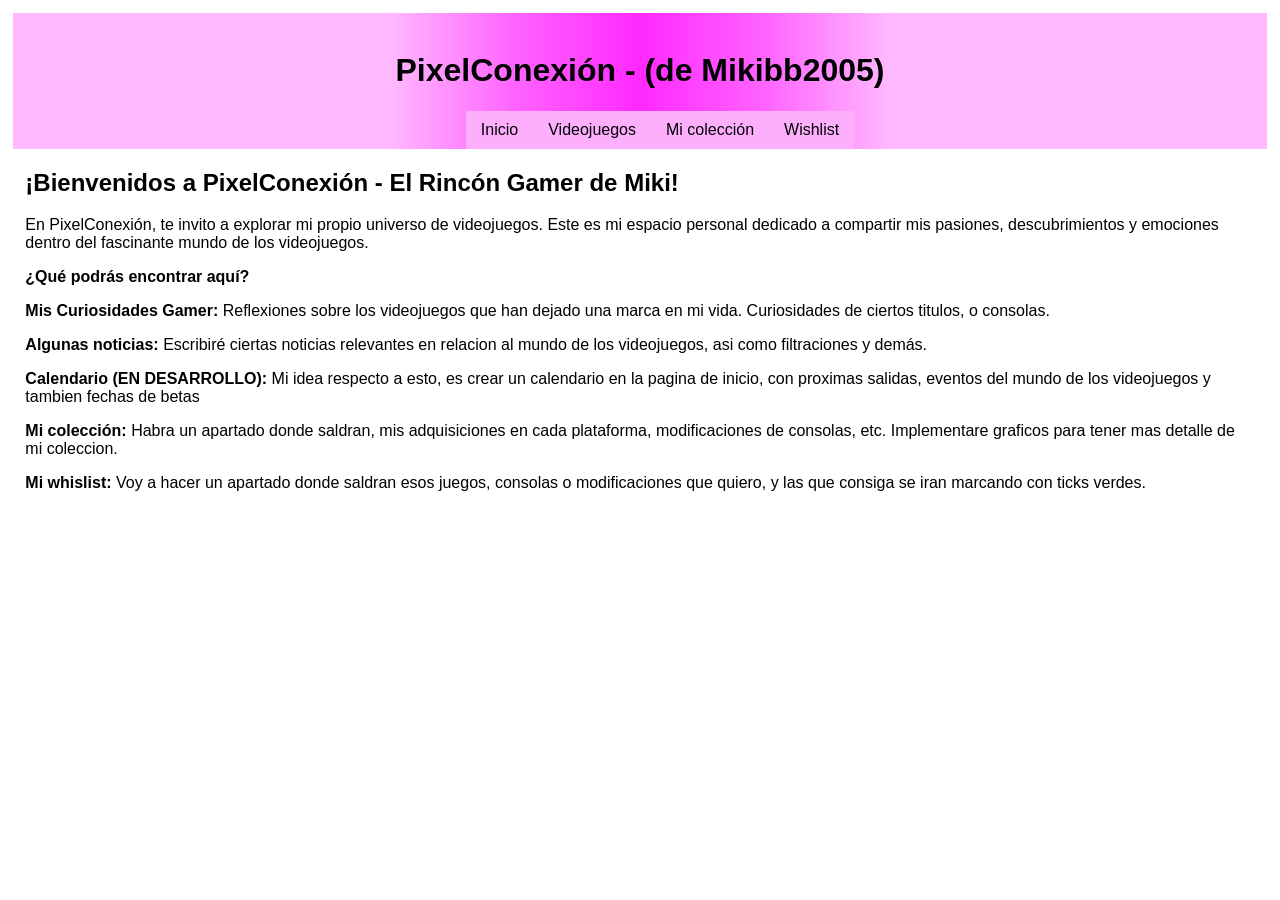
==== index.html @ 322c9c2a "first try" ====
<!DOCTYPE html>
<html lang="en">

<head>
    <link rel="stylesheet" href="index.css">
    <meta charset="UTF-8">
    <meta name="viewport" content="width=device-width, initial-scale=1.0">
    <title>Coleccion videojuegos Miki</title>
</head>

<body class="body">
    <div class="HEAD">

        <div>
            <div class="LOGO">

            </div>
            <div class="titulo">
                <br>
                <h1 class="titulaco">PixelConexión - (de Mikibb2005)</h1>
            </div>
        </div>


        <ul class="NAVBAR" width="100">

            <li><a href="index.html">Inicio</a></li>

            <li><a href="Videojuegos.html">Videojuegos</a>
                <ul>
                    <li class="Nintendo"><a href="Nintendo.html">Nintendo</a>
                        <ul class="Nintendo">
                            <li><a href="">Nintendo Entertainment System (NES)</a></li>
                            <li><a href="">Super Nintendo Entertainment System (SNES)</a></li>
                            <li><a href="">Nintendo 64</a></li>
                            <li><a href="">Nintendo GameCube</a></li>
                            <li><a href="">Nintendo Wii</a></li>
                            <li><a href="">Nintendo Wii U</a></li>
                            <li><a href="">Nintendo Switch</a></li>
                            <li><a href="">Game Boy</a></li>
                            <li><a href="">Game Boy Color</a></li>
                            <li><a href="">Game Boy Advance</a></li>
                            <li><a href="">Nintendo DS</a></li>
                            <li><a href="">Nintendo 3DS</a></li>
                        </ul>
                    </li>






                    <li><a href="Sony.html">Sony</a>
                        <ul>
                            <li><a href="">Playstation 1</a></li>
                            <li><a href="">Playstation 2</a></li>
                            <li><a href="">Playstation 3</a></li>
                            <li><a href="">Playstation 4</a></li>
                            <li><a href="">Playstation 5</a></li>
                            <li><a href="">Playstation Portable (PSP)</a></li>
                            <li><a href="">Playstation Vita</a></li>
                        </ul>
                    </li>
                    <li><a href="Microsoft.html">Microsoft</a>
                        <ul>
                            <li><a href="">Xbox (classic)</a></li>
                            <li><a href="">Xbox 360</a></li>
                            <li><a href="">Xbox One</a></li>
                            <li><a href="">Xbox Series S/X</a></li>
                        </ul>
                    </li>
                    <li><a href="Sega.html">Sega</a>
                        <ul>
                            <li><a href="">Sega Master System</a></li>
                            <li><a href="">Sega Mega Drive (genesis)</a></li>
                            <li><a href="">Sega Game Gear</a></li>
                            <li><a href="">Sega Saturn</a></li>
                            <li><a href="">Sega Dreamcast</a></li>
                        </ul>
                    </li>
                    <li><a href="Retro.html">Retro</a></li>
                </ul>

            </li>


            <li><a href="colec.html">Mi colección</a>



            </li>

            <li><a href="wish.html">Wishlist</a></li>
        </ul>
    </div>


    <div class="main">
        <h2>¡Bienvenidos a PixelConexión - El Rincón Gamer de Miki!</h2>
        <p>En PixelConexión, te invito a explorar mi propio universo de videojuegos. Este es mi espacio
            personal dedicado a compartir mis pasiones, descubrimientos y emociones dentro del fascinante mundo de los
            videojuegos.
        </p>

        <p><strong>¿Qué podrás encontrar aquí?</strong></p>

        <p><strong>Mis Curiosidades Gamer: </strong>Reflexiones sobre los videojuegos que
            han dejado una marca en mi vida. Curiosidades de ciertos titulos, o consolas.
        </p>

        <p><strong>Algunas noticias: </strong> Escribiré ciertas noticias relevantes en relacion al mundo de los videojuegos, asi
            como filtraciones y demás.
        </p>

        <p><strong>Calendario (EN DESARROLLO): </strong> Mi idea respecto a esto, es crear un calendario en la pagina de
            inicio, con proximas salidas, eventos del mundo de los videojuegos y tambien fechas de betas
        </p>

        <p><strong>Mi colección: </strong> Habra un apartado donde saldran, mis adquisiciones en cada plataforma,
            modificaciones de consolas, etc. Implementare graficos para tener mas detalle de mi coleccion.
        </p>

        <p><strong>Mi whislist: </strong> Voy a hacer un apartado donde saldran esos juegos, consolas o modificaciones
            que quiero, y las que consiga se iran marcando con ticks verdes.
        </p>

















    </div>























</body>

</html>
---- index.css ----
.HEAD{
    background-image: linear-gradient(to left, #ffb9ff, #ffb9ff, #ffb9ff, #ffb9ff, #ff64ff, #ff29ff, #ff64ff, #ffb9ff, #ffb9ff, #ffb9ff, #ffb9ff);      
    border-color: #ffb9ff;
    
}
.main {
    margin: 1%;
    font: 100% sans-serif;
}
.body {
    margin: 1%;
    font: 100% sans-serif;
}
.NAVBAR {
    text-align: center;
    justify-content: center;
    align-items: center;
    display: flex;
    background-image: linear-gradient(to left, #ffb9ff, #ffb9ff, #ffb9ff, #ffb9ff, #ff64ff, #ff29ff, #ff64ff, #ffb9ff, #ffb9ff, #ffb9ff, #ffb9ff);      

}


.NAVBAR a {
    text-decoration: none;
    color: black;
    padding: 1%;
    animation-duration: 5s;
    
}

.NAVBAR a:hover {
    color: rgb(31, 31, 31);
}

.titulo{
    justify-content: center;
    text-align: center;
    font: 100% sans-serif;
    background-image: linear-gradient(to left, #ffb9ff, #ffb9ff, #ffb9ff, #ffb9ff, #ff64ff, #ff29ff, #ff64ff, #ffb9ff, #ffb9ff, #ffb9ff, #ffb9ff);      
}

.NAVBAR li a{
    background-color: #fdaffd;
    color: black;
    text-decoration: none;
    padding: 10px 15px;
    display: block;
}
.NAVBAR li a:hover {
    background-color: #ffc8ff;
}

.NAVBAR > li {
    float: left;
}

.NAVBAR li ul{
    display:none;
    position: absolute;
    min-width: 140px;
}

.NAVBAR li:hover > ul{
    display: block;

}
.NAVBAR li ul li {
    position: relative;
}
.NAVBAR li ul li ul {
    left: 100px;
    top: 0px;
}
ul, ol {
    list-style: none;
}
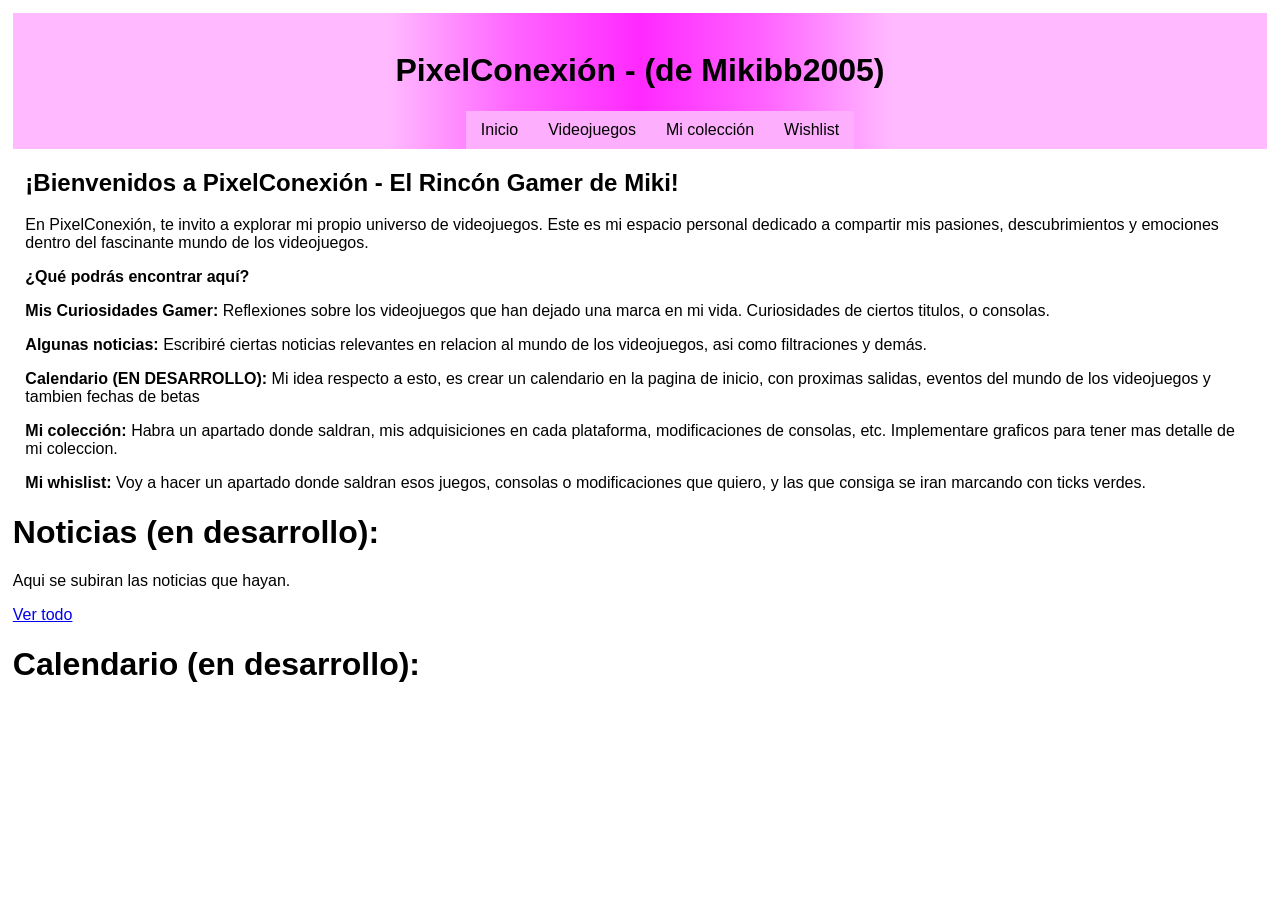
==== commit 084c8009: "unos cuantos html, y mas codigo de index" ====
--- a/index.html
+++ b/index.html
@@ -123,12 +123,15 @@
         <p><strong>Mi whislist: </strong> Voy a hacer un apartado donde saldran esos juegos, consolas o modificaciones
             que quiero, y las que consiga se iran marcando con ticks verdes.
         </p>
+    </div>
+    <div>
+        <h1>Noticias (en desarrollo): </h1>
+    
+        <p>Aqui se subiran las noticias que hayan.</p>
+        <a href="noticias.html">Ver todo</a>
 
 
-
-
-
-
+        <h1>Calendario (en desarrollo):</h1>
 
 
 
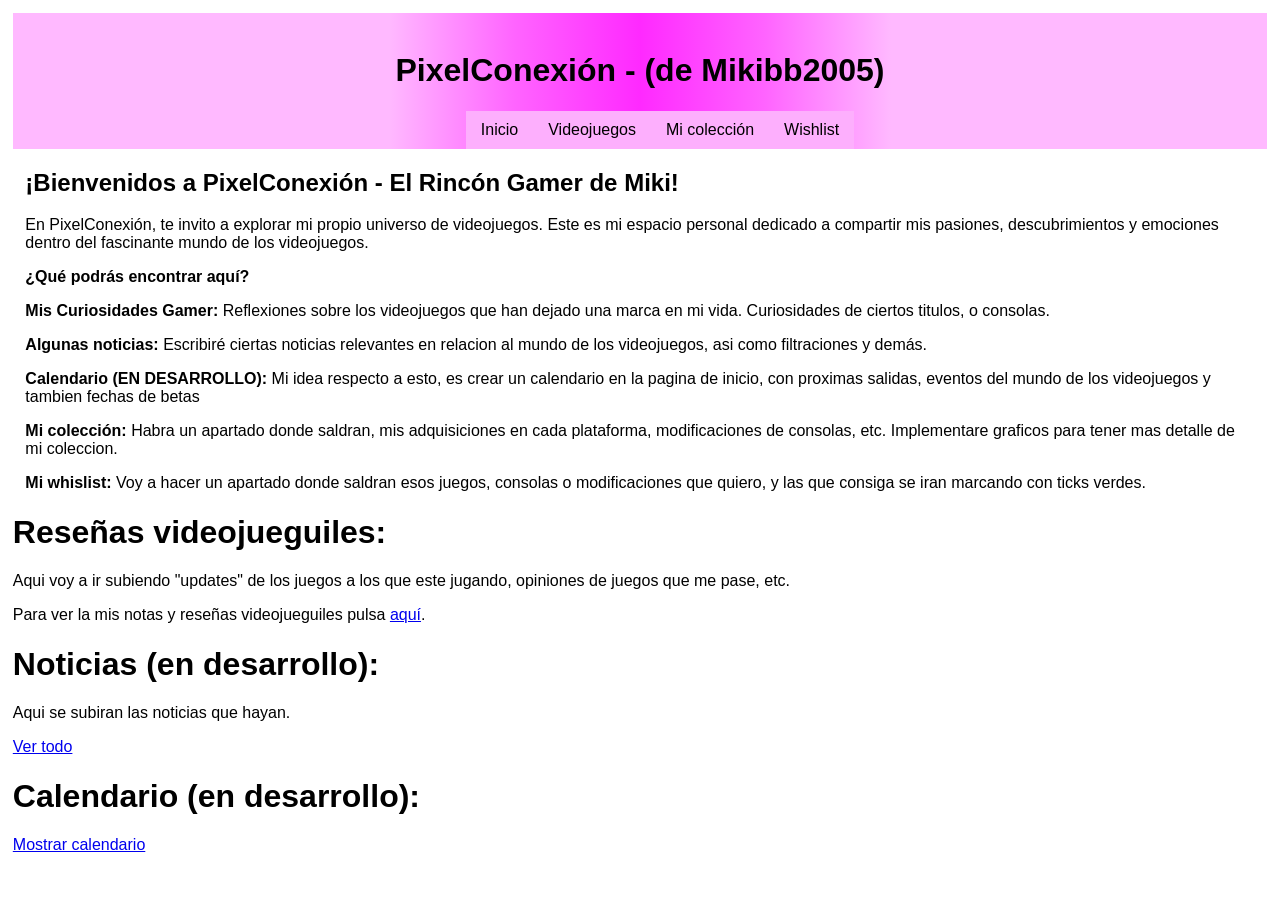
==== commit 4ed2c50d: "Reseñas, y reseña del godofwar" ====
--- a/index.html
+++ b/index.html
@@ -30,66 +30,52 @@
                 <ul>
                     <li class="Nintendo"><a href="Nintendo.html">Nintendo</a>
                         <ul class="Nintendo">
-                            <li><a href="">Nintendo Entertainment System (NES)</a></li>
-                            <li><a href="">Super Nintendo Entertainment System (SNES)</a></li>
-                            <li><a href="">Nintendo 64</a></li>
-                            <li><a href="">Nintendo GameCube</a></li>
-                            <li><a href="">Nintendo Wii</a></li>
-                            <li><a href="">Nintendo Wii U</a></li>
-                            <li><a href="">Nintendo Switch</a></li>
-                            <li><a href="">Game Boy</a></li>
-                            <li><a href="">Game Boy Color</a></li>
-                            <li><a href="">Game Boy Advance</a></li>
-                            <li><a href="">Nintendo DS</a></li>
-                            <li><a href="">Nintendo 3DS</a></li>
+                            <li><a href="nes.html">Nintendo Entertainment System (NES)</a></li>
+                            <li><a href="snes.html">Super Nintendo Entertainment System (SNES)</a></li>
+                            <li><a href="n64.html">Nintendo 64</a></li>
+                            <li><a href="gamecube.html">Nintendo GameCube</a></li>
+                            <li><a href="wii.html">Nintendo Wii</a></li>
+                            <li><a href="wiiu.html">Nintendo Wii U</a></li>
+                            <li><a href="switch.html">Nintendo Switch</a></li>
+                            <li><a href="gb.html">Game Boy</a></li>
+                            <li><a href="gbc.html">Game Boy Color</a></li>
+                            <li><a href="gba.html">Game Boy Advance</a></li>
+                            <li><a href="ds.html">Nintendo DS</a></li>
+                            <li><a href="3ds.html">Nintendo 3DS</a></li>
                         </ul>
                     </li>
-
-
-
-
-
-
                     <li><a href="Sony.html">Sony</a>
                         <ul>
-                            <li><a href="">Playstation 1</a></li>
-                            <li><a href="">Playstation 2</a></li>
-                            <li><a href="">Playstation 3</a></li>
-                            <li><a href="">Playstation 4</a></li>
-                            <li><a href="">Playstation 5</a></li>
-                            <li><a href="">Playstation Portable (PSP)</a></li>
-                            <li><a href="">Playstation Vita</a></li>
+                            <li><a href="playstation1.html">Playstation 1</a></li>
+                            <li><a href="playstation2.html">Playstation 2</a></li>
+                            <li><a href="playstation3.html">Playstation 3</a></li>
+                            <li><a href="playstation4.html">Playstation 4</a></li>
+                            <li><a href="playstation5.html">Playstation 5</a></li>
+                            <li><a href="psp.html">Playstation Portable (PSP)</a></li>
+                            <li><a href="psvita.html">Playstation Vita</a></li>
                         </ul>
                     </li>
                     <li><a href="Microsoft.html">Microsoft</a>
                         <ul>
-                            <li><a href="">Xbox (classic)</a></li>
-                            <li><a href="">Xbox 360</a></li>
-                            <li><a href="">Xbox One</a></li>
-                            <li><a href="">Xbox Series S/X</a></li>
+                            <li><a href="xbox.html">Xbox (classic)</a></li>
+                            <li><a href="xbox360.html">Xbox 360</a></li>
+                            <li><a href="xboxone.html">Xbox One</a></li>
+                            <li><a href="xboxseries.html">Xbox Series S/X</a></li>
                         </ul>
                     </li>
                     <li><a href="Sega.html">Sega</a>
                         <ul>
-                            <li><a href="">Sega Master System</a></li>
-                            <li><a href="">Sega Mega Drive (genesis)</a></li>
-                            <li><a href="">Sega Game Gear</a></li>
-                            <li><a href="">Sega Saturn</a></li>
-                            <li><a href="">Sega Dreamcast</a></li>
+                            <li><a href="mastersys.html">Sega Master System</a></li>
+                            <li><a href="megadrive.html">Sega Mega Drive (genesis)</a></li>
+                            <li><a href="gamegear.html">Sega Game Gear</a></li>
+                            <li><a href="saturn.html">Sega Saturn</a></li>
+                            <li><a href="dreamcast.html">Sega Dreamcast</a></li>
                         </ul>
                     </li>
                     <li><a href="Retro.html">Retro</a></li>
                 </ul>
-
             </li>
-
-
-            <li><a href="colec.html">Mi colección</a>
-
-
-
-            </li>
-
+            <li><a href="colec.html">Mi colección</a></li>
             <li><a href="wish.html">Wishlist</a></li>
         </ul>
     </div>
@@ -101,17 +87,12 @@
             personal dedicado a compartir mis pasiones, descubrimientos y emociones dentro del fascinante mundo de los
             videojuegos.
         </p>
-
         <p><strong>¿Qué podrás encontrar aquí?</strong></p>
-
         <p><strong>Mis Curiosidades Gamer: </strong>Reflexiones sobre los videojuegos que
-            han dejado una marca en mi vida. Curiosidades de ciertos titulos, o consolas.
-        </p>
-
-        <p><strong>Algunas noticias: </strong> Escribiré ciertas noticias relevantes en relacion al mundo de los videojuegos, asi
-            como filtraciones y demás.
-        </p>
-
+            han dejado una marca en mi vida. Curiosidades de ciertos titulos, o consolas.</p>
+        <p><strong>Algunas noticias: </strong> Escribiré ciertas noticias relevantes en relacion al mundo de los
+            videojuegos, asi
+            como filtraciones y demás.</p>
         <p><strong>Calendario (EN DESARROLLO): </strong> Mi idea respecto a esto, es crear un calendario en la pagina de
             inicio, con proximas salidas, eventos del mundo de los videojuegos y tambien fechas de betas
         </p>
@@ -125,13 +106,31 @@
         </p>
     </div>
     <div>
+        <h1>Reseñas videojueguiles:</h1>
+
+        <p>Aqui voy a ir subiendo "updates" de los juegos a los que este jugando, opiniones de juegos que me pase, etc.
+        </p>
+        <p>Para ver la mis notas y reseñas videojueguiles pulsa <a href="reseñas.html">aquí</a>.</p>
+
+
+
+
+
+    </div>
+
+
+
+
+
+    <div>
         <h1>Noticias (en desarrollo): </h1>
-    
+
         <p>Aqui se subiran las noticias que hayan.</p>
         <a href="noticias.html">Ver todo</a>
 
 
         <h1>Calendario (en desarrollo):</h1>
+        <a href="calendario.html">Mostrar calendario</a>
 
 
 
--- a/index.css
+++ b/index.css
@@ -1,78 +1,162 @@
-.HEAD{
-    background-image: linear-gradient(to left, #ffb9ff, #ffb9ff, #ffb9ff, #ffb9ff, #ff64ff, #ff29ff, #ff64ff, #ffb9ff, #ffb9ff, #ffb9ff, #ffb9ff);      
-    border-color: #ffb9ff;
-    
+.HEAD {
+  background-image: linear-gradient(
+    to left,
+    #ffb9ff,
+    #ffb9ff,
+    #ffb9ff,
+    #ffb9ff,
+    #ff64ff,
+    #ff29ff,
+    #ff64ff,
+    #ffb9ff,
+    #ffb9ff,
+    #ffb9ff,
+    #ffb9ff
+  );
+  border-color: #ffb9ff;
 }
-.main {
-    margin: 1%;
-    font: 100% sans-serif;
+.imagen {
+  margin: 10px;
 }
-.body {
-    margin: 1%;
-    font: 100% sans-serif;
-}
-.NAVBAR {
-    text-align: center;
-    justify-content: center;
-    align-items: center;
-    display: flex;
-    background-image: linear-gradient(to left, #ffb9ff, #ffb9ff, #ffb9ff, #ffb9ff, #ff64ff, #ff29ff, #ff64ff, #ffb9ff, #ffb9ff, #ffb9ff, #ffb9ff);      
-
+.tabla {
+  width: 100%;
+  border: 1px solid #000;
 }
 
+th,
+td {
+  width: 25%;
+  text-align: left;
+  vertical-align: top;
+  border: 1px solid #000;
+  border-collapse: collapse;
+  padding: 0.3em;
+}
+
+.main {
+  margin: 1%;
+  font: 100% sans-serif;
+}
+
+.body {
+  margin: 1%;
+  font: 100% sans-serif;
+}
+
+.NAVBAR {
+  text-align: center;
+  justify-content: center;
+  align-items: center;
+  display: flex;
+  background-image: linear-gradient(
+    to left,
+    #ffb9ff,
+    #ffb9ff,
+    #ffb9ff,
+    #ffb9ff,
+    #ff64ff,
+    #ff29ff,
+    #ff64ff,
+    #ffb9ff,
+    #ffb9ff,
+    #ffb9ff,
+    #ffb9ff
+  );
+}
 
 .NAVBAR a {
-    text-decoration: none;
-    color: black;
-    padding: 1%;
-    animation-duration: 5s;
-    
+  text-decoration: none;
+  color: black;
+  padding: 1%;
+  animation-duration: 5s;
 }
 
 .NAVBAR a:hover {
-    color: rgb(31, 31, 31);
+  color: rgb(31, 31, 31);
 }
 
-.titulo{
-    justify-content: center;
-    text-align: center;
-    font: 100% sans-serif;
-    background-image: linear-gradient(to left, #ffb9ff, #ffb9ff, #ffb9ff, #ffb9ff, #ff64ff, #ff29ff, #ff64ff, #ffb9ff, #ffb9ff, #ffb9ff, #ffb9ff);      
+.titulo {
+  justify-content: center;
+  text-align: center;
+  font: 100% sans-serif;
+  background-image: linear-gradient(
+    to left,
+    #ffb9ff,
+    #ffb9ff,
+    #ffb9ff,
+    #ffb9ff,
+    #ff64ff,
+    #ff29ff,
+    #ff64ff,
+    #ffb9ff,
+    #ffb9ff,
+    #ffb9ff,
+    #ffb9ff
+  );
 }
 
-.NAVBAR li a{
-    background-color: #fdaffd;
-    color: black;
-    text-decoration: none;
-    padding: 10px 15px;
-    display: block;
+.NAVBAR li a {
+  background-color: #fdaffd;
+  color: black;
+  text-decoration: none;
+  padding: 10px 15px;
+  display: block;
 }
+
 .NAVBAR li a:hover {
-    background-color: #ffc8ff;
+  background-color: #ffc8ff;
 }
 
 .NAVBAR > li {
-    float: left;
+  float: left;
 }
 
-.NAVBAR li ul{
-    display:none;
-    position: absolute;
-    min-width: 140px;
+.NAVBAR li ul {
+  display: none;
+  position: absolute;
+  min-width: 140px;
 }
 
-.NAVBAR li:hover > ul{
-    display: block;
-
-}
-.NAVBAR li ul li {
-    position: relative;
-}
-.NAVBAR li ul li ul {
-    left: 100px;
-    top: 0px;
-}
-ul, ol {
-    list-style: none;
+.NAVBAR li:hover > ul {
+  display: block;
 }
 
+.NAVBAR li ul li {
+  position: relative;
+}
+
+.NAVBAR li ul li ul {
+  left: 100px;
+  top: 0px;
+}
+
+ul,
+ol {
+  list-style: none;
+}
+
+.logo{
+  width: 80px;
+  align-items: center;
+}
+
+.flecha{
+  width: 30px;
+  align-items: center;
+}
+
+.ps2case{
+  width: 300px;
+  align-items: center;
+  margin-right: 4%;
+}
+
+.letrasmini{
+  margin-top: 0%;
+  font-size: 12px;
+}
+
+.letrastitu{
+  text-align: center;
+  margin-bottom: 0%;
+}
